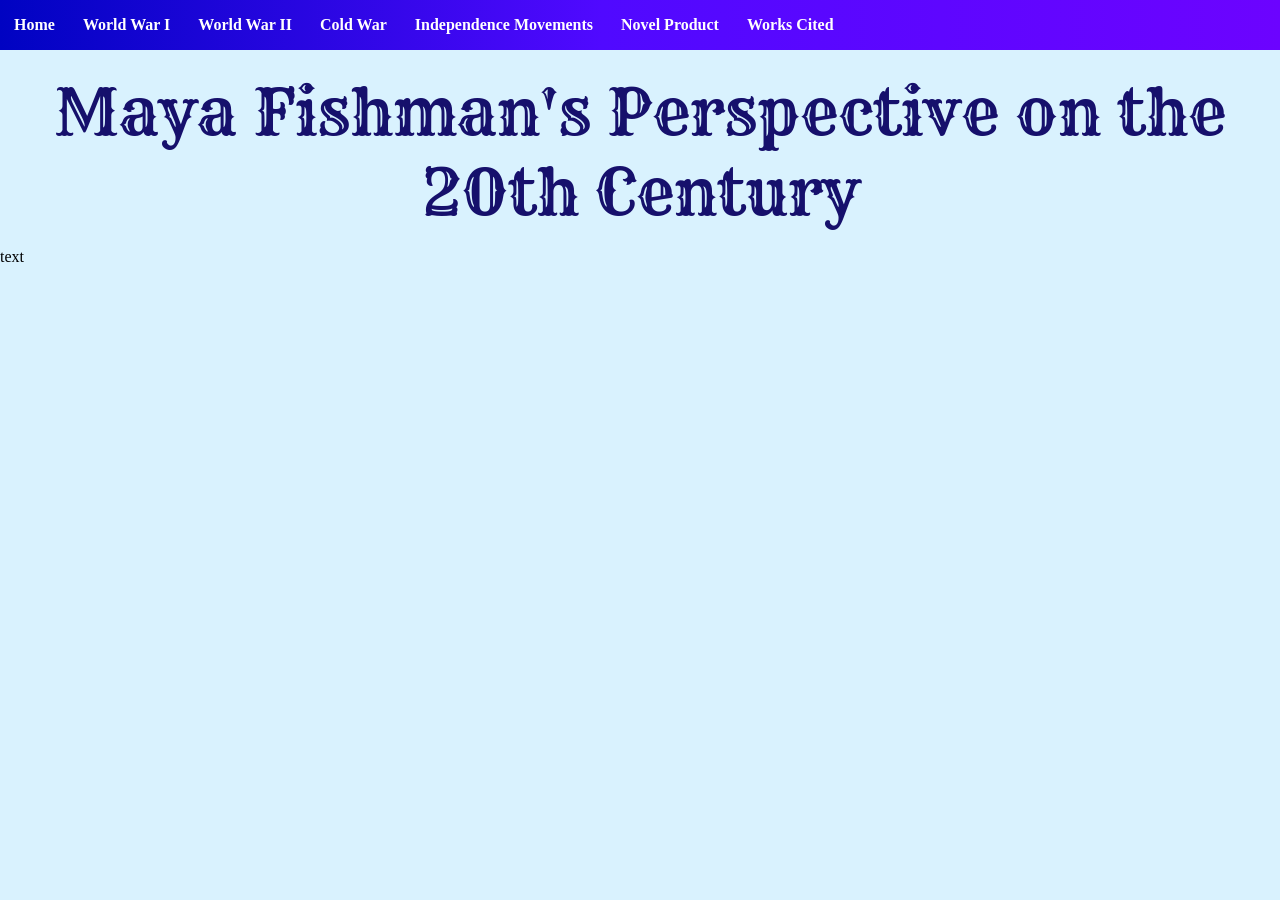
==== index.html @ f06c29b0 "first commit" ====
<!doctype html>
<html>
  <head>
    <meta charset="utf-8" />
    <!-- <link rel="icon"
    href="https://cdn.glitch.global/bb25c593-162d-460c-8c11-1ad1b5a9720b/Untitled_design__1_-removebg-preview.png?v=1748014587427"
    type="image/x-icon" />-->

  <meta name="viewport" content="width=device-width" />
  <title>Home</title>
  <link href="style.css" rel="stylesheet" type="text/css" />
  <link rel="preconnect" href="https://fonts.googleapis.com">
<link rel="preconnect" href="https://fonts.gstatic.com" crossorigin>
<link href="https://fonts.googleapis.com/css2?family=Rye&display=swap" rel="stylesheet">
  <!--<link rel="preconnect" href="https://fonts.googleapis.com" />
  <link rel="preconnect" href="https://fonts.gstatic.com" crossorigin />
 
  <link rel="stylesheet"
    href="https://fonts.googleapis.com/css2?family=Material+Symbols+Outlined:opsz,wght,FILL,GRAD@20..48,100..700,0..1,-50..200&icon_names=more_vert" />
  <link rel="stylesheet"
    href="https://fonts.googleapis.com/css2?family=Material+Symbols+Outlined:opsz,wght,FILL,GRAD@20..48,100..700,0..1,-50..200&icon_names=close" />
  
    -->
  </head>

  <body>
    <nav>
      <ul class="navbar" id="navbar">
        <li><a href="index.html" class="nav-link active">Home</a></li>
        <li>
          <a href="ww1.html" class="nav-link">World War I</a>
        </li>
        <li>
          <a href="ww2.html" class="nav-link">World War II</a>
        </li>
        <li><a href="cold-war.html" class="nav-link">Cold War</a></li>
        <li>
          <a href="independence-movements.html" class="nav-link"
            >Independence Movements</a
          >
        </li>
        <li><a href="novel-product.html" class="nav-link">Novel Product</a></li>
        <li><a href="works-cited.html" class="nav-link">Works Cited</a></li>

        <li id="buttonlist">
          <button id="button">
            <img
              src="https://cdn.glitch.global/bb25c593-162d-460c-8c11-1ad1b5a9720b/menu_24dp_E3E3E3_FILL0_wght400_GRAD0_opsz24%20(1)%20(1).png?v=1747054982912"
            />
          </button>
        </li>
      </ul>
      <ul id="sidebar" class="notopened">
        <li id="closelist">
          <button id="closebutton">
            <img
              src="https://cdn.glitch.global/bb25c593-162d-460c-8c11-1ad1b5a9720b/close_24dp_36633F_FILL0_wght700_GRAD0_opsz24.png?v=1747055338124"
            />
          </button>
        </li>
        <li><a href="index.html">Home</a></li>
        <li>
          <a href="ww1.html">World War I</a>
        </li>
        <li>
          <a href="ww2.html">World War II</a>
        </li>
        <li><a href="cold-war.html">Cold War</a></li>
        <li>
          <a href="independence-movements.html">Independence Movements</a>
        </li>
        <li><a href="novel-product.html">Novel Product</a></li>
        <li><a href="works-cited.html">Works Cited</a></li>
      </ul>
    </nav>
    <h1 id="showheading">Maya Fishman's Perspective on the 20th Century</h1>
    <p>text</p>

    <script src="script.js"></script>
  </body>
</html>
---- style.css ----
:root {
  --nav-bg-color: #72757e;
  --nav-text-active-bg: #535661;
  --nav-text-hover-bg: #8cad63;
  --nav-text-bg: #adc178;
  --bg-color: #d9f2fe;
  --link-color: #fcc85e;
}

* {
  scroll-behavior: smooth;
}

html {
  height: 100%;
  width: 100%;
  overflow-x: hidden;
}

body {
  padding: 0px;
  margin-left: 0px;
  margin-right: 0px;
  background-color: var(--bg-color);
}

/*TEXT*/
h1 {
  text-align: center;
  font-size: 64px;
  color: #16106c;
  margin-top: 0;
  margin-bottom: 0;
  margin-left: 30px;
  margin-right: 30px;
  font-family: "Rye", "Helvetica", "Arial", sans-serif;
  font-weight: lighter;
  
}

#hideheading {
  display: none;
}


nav #navbar {
  max-width: 100%;
  position: sticky !important;
  top: 0;
  display: inline-block;
  width: 100%;
}

nav {
  display: initial;
}
/*
.active {
  background-color: var(--nav-text-active-bg);
}*/

#navbar {
  list-style-type: none;
  padding: 0;
  background: #0003c2;
  background: linear-gradient(
    90deg,
    #0003c2 0%,
    rgba(80, 9, 255, 1) 47%,
    rgba(108, 3, 255, 1) 100%
  );
  max-width: 100%;
  margin-top: -10px;
  margin-bottom: 20px;
}

nav #navbar li a {
  display: block;
  text-align: center;
  padding: 16px 14px;
  text-decoration: none;
  color: white;
  font-weight: bold;
  margin: 0;
}

nav #navbar li a.active {
  font-weight: bolder;
}

nav #navbar li img {
  display: block;
  text-align: center;
  text-decoration: none;
  color: #2f4858;
  font-weight: bold;
  margin: 0;
  height: 48px;
  /* 16px because of font size plus 16px for padding on top plus 16px for padding on bottom so that it aligns with */
}

nav #navbar li button {
  background-color: transparent;
}

#navbar li:not(#buttonlist) {
  float: left;
}

@media screen and (max-width: 869px) {
  #navbar li:not(#buttonlist) {
    display: none;
  }

  #navbar {
    list-style-type: none;
    padding: 0;
    overflow: hidden;
    max-width: 100%;
    margin-top: -10px;
    margin-bottom: 20px;
    background: transparent;
    border-bottom: none;
    box-shadow: none;
  }
}

@media screen and (min-width: 870px) {
  #button {
    display: none;
  }

  #clickedsidebar li a {
    display: none;
  }

  #clickedsidebar {
    display: none;
  }
}

#button {
  margin: 0;
  padding: 0;
  float: right;
  right: 0;
  border: none;
}

#clickedsidebar {
  display: block;
  list-style-type: none;
  padding: 10px 10px 10px 10px;
  overflow: hidden;
  background-color: var(--nav-bg-color);
  max-width: 100%;
  margin-top: -30px;
  margin-bottom: 20px;
  float: right;
  width: 100vw;
  box-sizing: border-box;
}

nav #clickedsidebar {
  max-width: 100%;
  position: sticky;
  top: 0;
}

#sidebar:not(#closelist, #closebutton) {
  display: none;
}

#closelist {
  float: right;
  display: inline;
}

#clickedopenbutton {
  display: none;
}

#footer,
#website-project-footer {
  list-style-type: none;
  padding: 0;
  overflow: hidden;
  max-width: 100%;
}

footer {
  bottom: 0;
}

#footer li,
#website-project-footer li a {
  float: right;
}

#footer li a,
#website-project-footer li a {
  display: block;
  text-align: center;
  padding: 16px 14px;
  color: var(--link-color);
  font-weight: bold;
  margin: 0;
}

.link {
  color: var(--link-color);
}

#closebutton {
  margin: 0;
  padding: 0;
  border: none;
  background-color: transparent;
  display: inline;
}

#clickedsidebar li a {
  display: block;
  text-decoration: none;
  color: #36633f;
  font-weight: bold;
  margin: 10px 0 10px 5px;
}


iframe{
  width: 50vw;
  display: block;
  margin: auto;
  height: 100vh;
  border: none;
  outline: none;
  overflow-x: hidden;
  margin-left: 0;
}


.iframe-container{
  overflow: hidden;
  overflow-x: hidden;
  width: 100%;
}
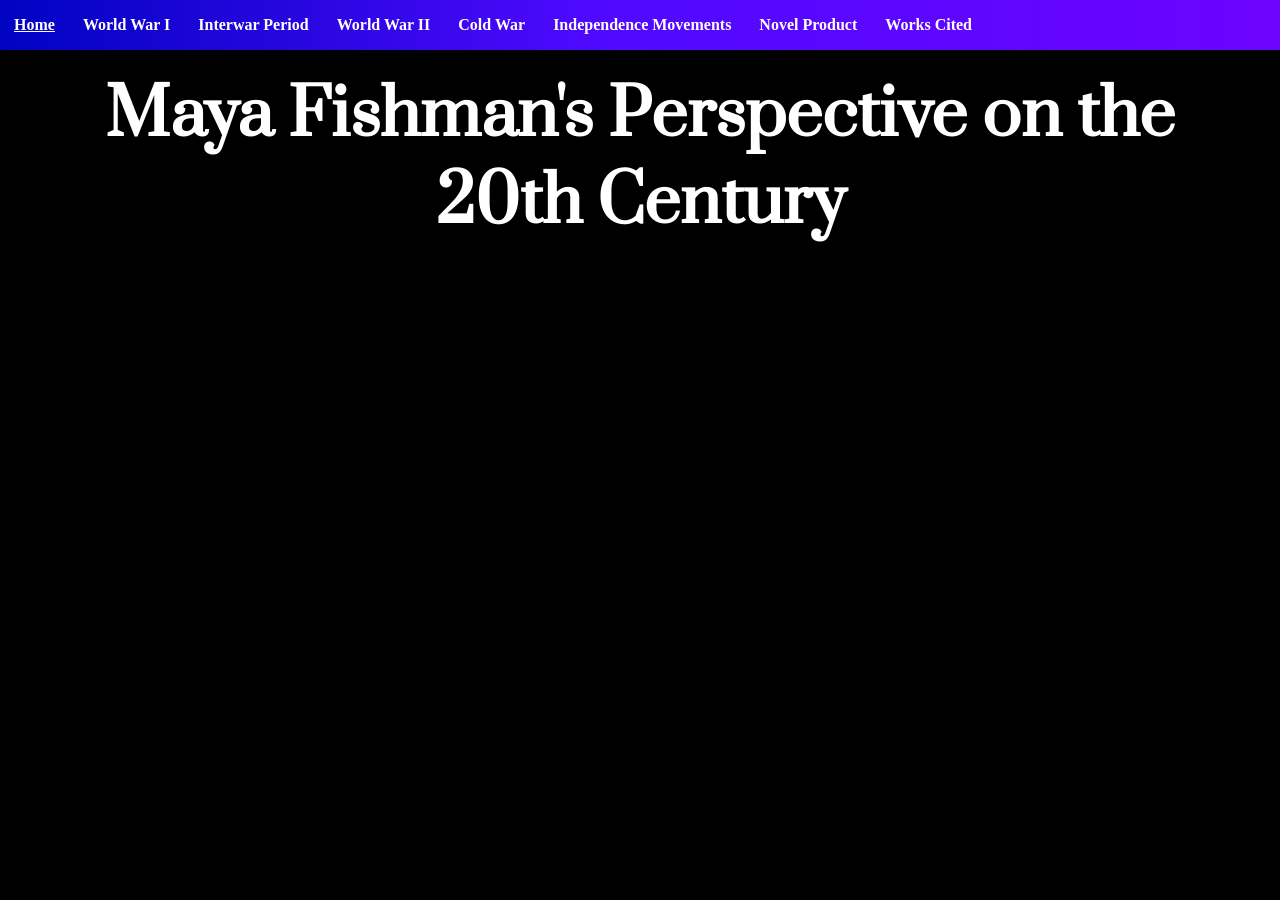
==== commit 4d41969f: "new pages" ====
--- a/index.html
+++ b/index.html
@@ -6,13 +6,16 @@
     href="https://cdn.glitch.global/bb25c593-162d-460c-8c11-1ad1b5a9720b/Untitled_design__1_-removebg-preview.png?v=1748014587427"
     type="image/x-icon" />-->
 
-  <meta name="viewport" content="width=device-width" />
-  <title>Home</title>
-  <link href="style.css" rel="stylesheet" type="text/css" />
-  <link rel="preconnect" href="https://fonts.googleapis.com">
-<link rel="preconnect" href="https://fonts.gstatic.com" crossorigin>
-<link href="https://fonts.googleapis.com/css2?family=Rye&display=swap" rel="stylesheet">
-  <!--<link rel="preconnect" href="https://fonts.googleapis.com" />
+    <meta name="viewport" content="width=device-width" />
+    <title>Home</title>
+    <link href="style.css" rel="stylesheet" type="text/css" />
+    <link rel="preconnect" href="https://fonts.googleapis.com" />
+    <link rel="preconnect" href="https://fonts.gstatic.com" crossorigin />
+    <link
+      href="https://fonts.googleapis.com/css2?family=Prata&display=swap"
+      rel="stylesheet"
+    />
+    <!--<link rel="preconnect" href="https://fonts.googleapis.com" />
   <link rel="preconnect" href="https://fonts.gstatic.com" crossorigin />
  
   <link rel="stylesheet"
@@ -31,6 +34,10 @@
           <a href="ww1.html" class="nav-link">World War I</a>
         </li>
         <li>
+          <a href="interwar-period.html" class="nav-link">Interwar Period</a>
+        </li>
+
+        <li>
           <a href="ww2.html" class="nav-link">World War II</a>
         </li>
         <li><a href="cold-war.html" class="nav-link">Cold War</a></li>
@@ -44,9 +51,7 @@
 
         <li id="buttonlist">
           <button id="button">
-            <img
-              src="https://cdn.glitch.global/bb25c593-162d-460c-8c11-1ad1b5a9720b/menu_24dp_E3E3E3_FILL0_wght400_GRAD0_opsz24%20(1)%20(1).png?v=1747054982912"
-            />
+            <img src="menu_24dp_E3E3E3_FILL0_wght400_GRAD0_opsz24 (1).png" />
           </button>
         </li>
       </ul>
@@ -59,6 +64,8 @@
           </button>
         </li>
         <li><a href="index.html">Home</a></li>
+                <li><a href="interwar-period.html">Interwar Period</a></li>
+
         <li>
           <a href="ww1.html">World War I</a>
         </li>
@@ -74,8 +81,19 @@
       </ul>
     </nav>
     <h1 id="showheading">Maya Fishman's Perspective on the 20th Century</h1>
+    <!--
     <p>text</p>
-
+    <div class="carousel">
+      <p>Main Events of the 20th Century</p>
+      <div class="carousel-items">
+        <div class="carousel-item ww1"></div>
+        <div class="carousel-item interwar-period"></div>
+        <div class="carousel-item ww2"></div>
+        <div class="carousel-item cold-war"></div>
+        <div class="carousel-item independence-movements"></div>
+      </div>
+    </div>
+  -->
     <script src="script.js"></script>
   </body>
 </html>
--- a/style.css
+++ b/style.css
@@ -3,8 +3,18 @@
   --nav-text-active-bg: #535661;
   --nav-text-hover-bg: #8cad63;
   --nav-text-bg: #adc178;
-  --bg-color: #d9f2fe;
+  --bg-color: #000000;
   --link-color: #fcc85e;
+}
+
+p,
+h1,
+h2,
+h3,
+h4,
+h5,
+h6 {
+  color: white;
 }
 
 * {
@@ -28,20 +38,23 @@
 h1 {
   text-align: center;
   font-size: 64px;
-  color: #16106c;
+  color: #ffffff;
   margin-top: 0;
   margin-bottom: 0;
   margin-left: 30px;
   margin-right: 30px;
-  font-family: "Rye", "Helvetica", "Arial", sans-serif;
-  font-weight: lighter;
-  
+  font-family: "Prata", "Helvetica", "Arial", sans-serif;
+  font-weight: bold;
+}
+
+h1.pagetitle {
+  font-size: 42px;
+  margin-bottom: 10px;
 }
 
 #hideheading {
   display: none;
 }
-
 
 nav #navbar {
   max-width: 100%;
@@ -54,10 +67,6 @@
 nav {
   display: initial;
 }
-/*
-.active {
-  background-color: var(--nav-text-active-bg);
-}*/
 
 #navbar {
   list-style-type: none;
@@ -85,7 +94,7 @@
 }
 
 nav #navbar li a.active {
-  font-weight: bolder;
+  text-decoration: underline;
 }
 
 nav #navbar li img {
@@ -105,6 +114,20 @@
 
 #navbar li:not(#buttonlist) {
   float: left;
+}
+
+iframe {
+  height: 100vh;
+  border: none;
+  outline: none;
+  overflow-x: hidden;
+}
+
+.essay-iframe-container {
+  overflow: hidden;
+  overflow-x: hidden;
+  width: 100%;
+  display: flex;
 }
 
 @media screen and (max-width: 869px) {
@@ -123,6 +146,14 @@
     border-bottom: none;
     box-shadow: none;
   }
+
+  .essay-iframe-container {
+    flex-direction: column;
+  }
+
+  .essay-iframe-container iframe {
+    width: 100vw;
+  }
 }
 
 @media screen and (min-width: 870px) {
@@ -136,6 +167,17 @@
 
   #clickedsidebar {
     display: none;
+  }
+  .essay-iframe-container {
+    flex-direction: row;
+    justify-content: space-around;
+  }
+
+  .essay-iframe-container iframe {
+    width: 47vw;
+    height: 100vw;
+    padding: 0;
+    margin: 0;
   }
 }
 
@@ -227,25 +269,9 @@
   margin: 10px 0 10px 5px;
 }
 
-
-iframe{
-  width: 50vw;
-  display: block;
-  margin: auto;
-  height: 100vh;
-  border: none;
-  outline: none;
-  overflow-x: hidden;
-  margin-left: 0;
-}
-
-
-.iframe-container{
-  overflow: hidden;
-  overflow-x: hidden;
-  width: 100%;
-}
-
-
-
-
+/* CAROUSEL */
+.carousel-items {
+  display: flex;
+  justify-content: center;
+  align-items: center;
+}
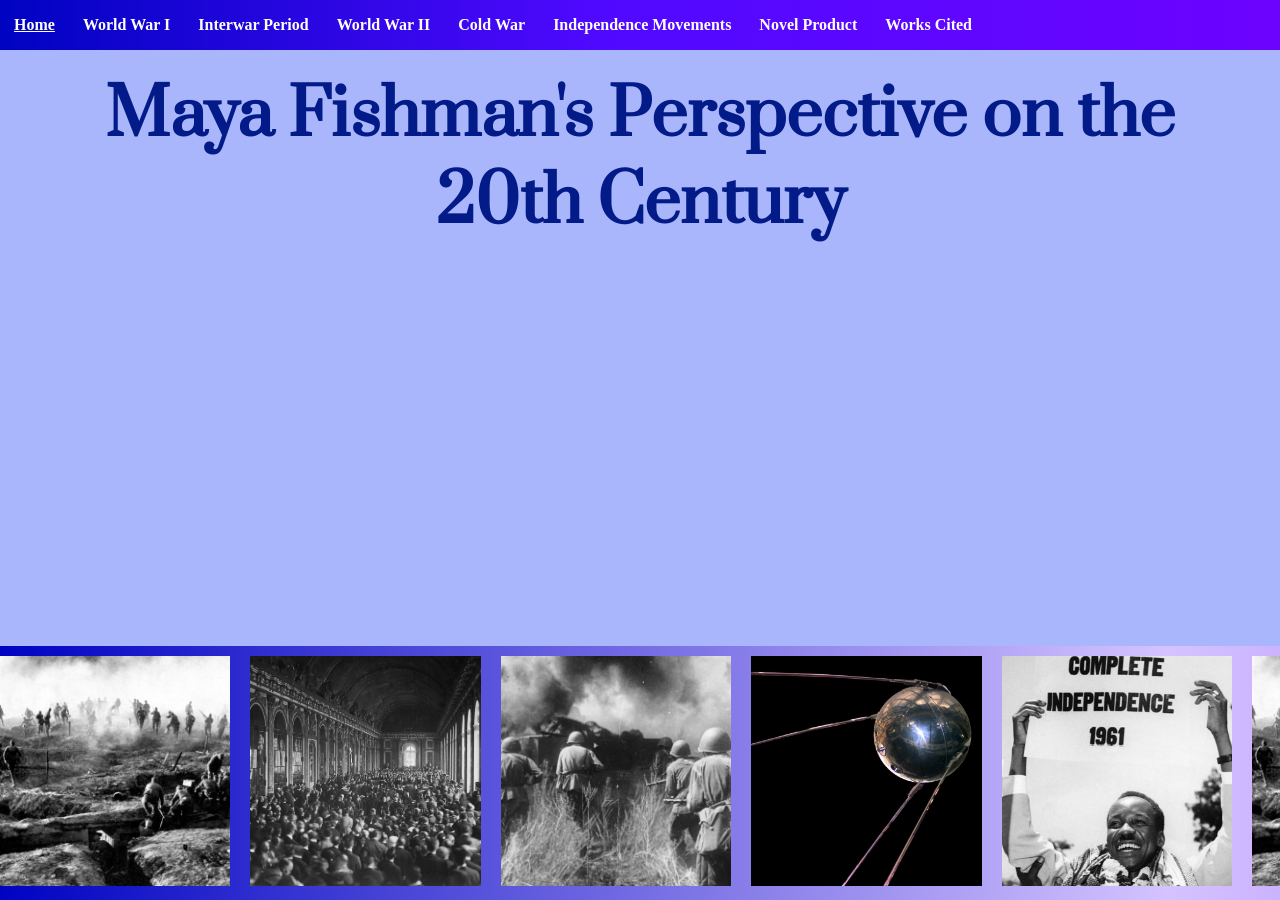
==== commit f8c53240: "changed frame/colors/etc" ====
--- a/index.html
+++ b/index.html
@@ -64,7 +64,7 @@
           </button>
         </li>
         <li><a href="index.html">Home</a></li>
-                <li><a href="interwar-period.html">Interwar Period</a></li>
+        <li><a href="interwar-period.html">Interwar Period</a></li>
 
         <li>
           <a href="ww1.html">World War I</a>
@@ -80,20 +80,49 @@
         <li><a href="works-cited.html">Works Cited</a></li>
       </ul>
     </nav>
-    <h1 id="showheading">Maya Fishman's Perspective on the 20th Century</h1>
+    <h1 id="showheading" class="pagetitle">Maya Fishman's Perspective on the 20th Century</h1>
     <!--
     <p>text</p>
+  -->
     <div class="carousel">
-      <p>Main Events of the 20th Century</p>
       <div class="carousel-items">
-        <div class="carousel-item ww1"></div>
-        <div class="carousel-item interwar-period"></div>
-        <div class="carousel-item ww2"></div>
-        <div class="carousel-item cold-war"></div>
-        <div class="carousel-item independence-movements"></div>
+        <div class="carousel-item ww1">
+          <img
+            src="world-war-one-gettyimages-90007631.jpg"
+          />
+        </div>
+        <div class="carousel-item interwar-period">
+          <img src="Treaty_of_Versailles_Signing,_Hall_of_Mirrors.jpg" />
+        </div>
+        <div class="carousel-item ww2">
+          <img src="wwii-battles-gettyimages-538297253.jpg">
+        </div>
+        <div class="carousel-item cold-war">
+          <img src="Sputnik_asm.jpg">
+        </div>
+        <div class="carousel-item independence-movements">
+          <img src="independence.jpg">
+        </div>
+        <div class="carousel-item ww1">
+          <img
+            src="world-war-one-gettyimages-90007631.jpg"
+          />
+        </div>
+        <div class="carousel-item interwar-period">
+          <img src="Treaty_of_Versailles_Signing,_Hall_of_Mirrors.jpg" />
+        </div>
+        <div class="carousel-item ww2">
+          <img src="wwii-battles-gettyimages-538297253.jpg">
+        </div>
+        <div class="carousel-item cold-war">
+          <img src="Sputnik_asm.jpg">
+        </div>
+        <div class="carousel-item independence-movements">
+          <img src="independence.jpg">
+        </div>
       </div>
     </div>
-  -->
+
     <script src="script.js"></script>
   </body>
 </html>
--- a/style.css
+++ b/style.css
@@ -3,7 +3,7 @@
   --nav-text-active-bg: #535661;
   --nav-text-hover-bg: #8cad63;
   --nav-text-bg: #adc178;
-  --bg-color: #000000;
+  --bg-color: #aab6fb;
   --link-color: #fcc85e;
 }
 
@@ -14,7 +14,7 @@
 h4,
 h5,
 h6 {
-  color: white;
+  color: #031b88;
 }
 
 * {
@@ -37,8 +37,6 @@
 /*TEXT*/
 h1 {
   text-align: center;
-  font-size: 64px;
-  color: #ffffff;
   margin-top: 0;
   margin-bottom: 0;
   margin-left: 30px;
@@ -48,7 +46,7 @@
 }
 
 h1.pagetitle {
-  font-size: 42px;
+  font-size: clamp(2.8rem, 5vw, 8vw);
   margin-bottom: 10px;
 }
 
@@ -270,8 +268,45 @@
 }
 
 /* CAROUSEL */
+
+.carousel {
+  width: 100%;
+  position: fixed;
+  bottom: 0px;
+  overflow: hidden; /* Hide images as they move off-screen */
+}
+
 .carousel-items {
   display: flex;
-  justify-content: center;
-  align-items: center;
-}
+  flex-direction: row;
+  width: max-content;
+  background: linear-gradient(
+    90deg,
+    #0003c2 0%,
+    rgb(212, 195, 255) 47%,
+    rgba(108, 3, 255, 1) 100%
+  );
+  animation: animate 30s linear infinite;
+  overflow: hidden;
+  gap: 20px;
+}
+
+@keyframes animate {
+  from {
+    transform: translateX(0);
+  }
+  to {
+    transform: translateX(-50%);
+  }
+}
+
+.carousel-items:hover {
+  animation-play-state: paused;
+}
+
+.carousel-item img {
+  flex-shrink: 0;
+  width: 18vw;
+  margin-bottom: 10px;
+  margin-top: 10px;
+}
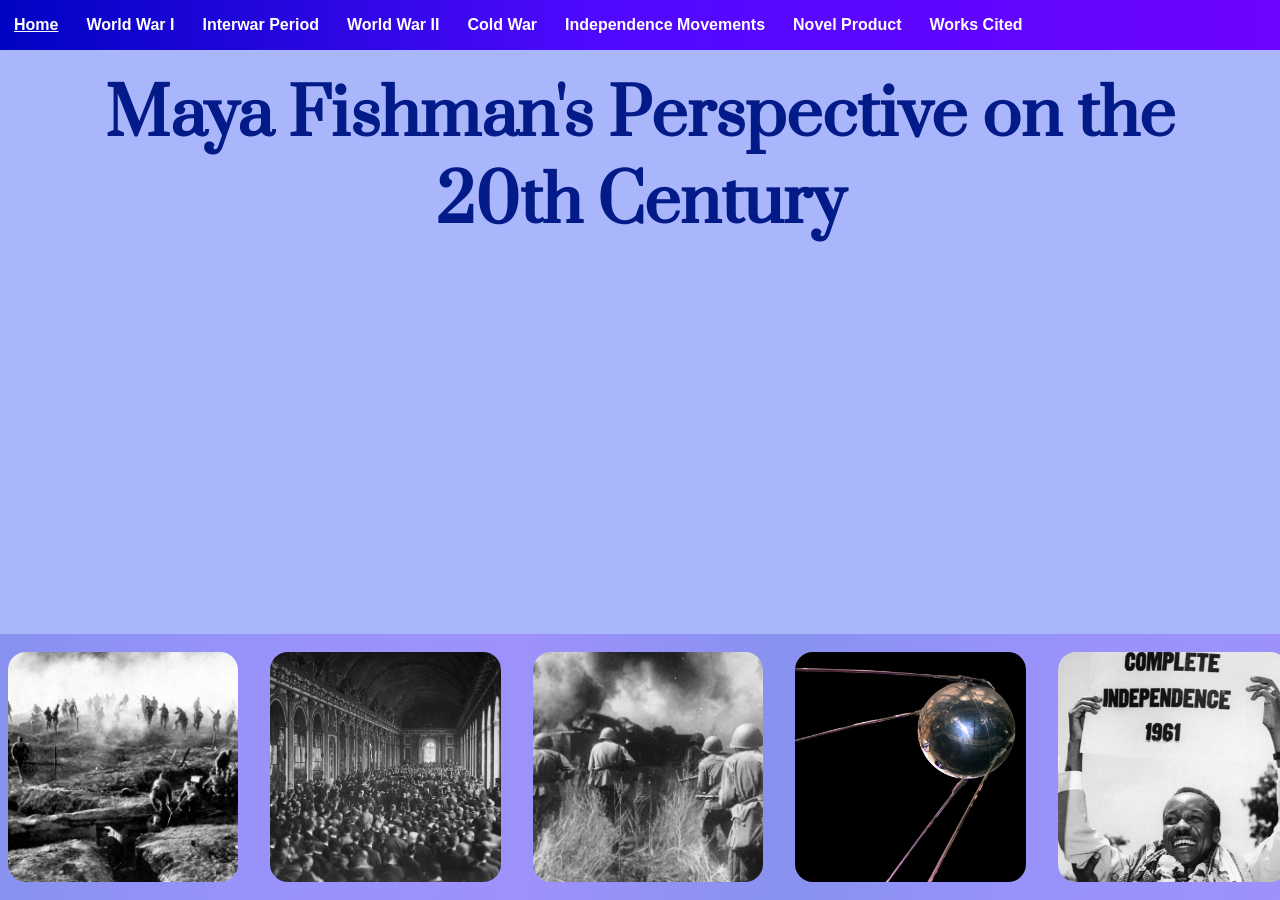
==== commit 05dda17e: "added carousel, item padding and border radius, and changed gap to carousel container" ====
--- a/index.html
+++ b/index.html
@@ -2,10 +2,6 @@
 <html>
   <head>
     <meta charset="utf-8" />
-    <!-- <link rel="icon"
-    href="https://cdn.glitch.global/bb25c593-162d-460c-8c11-1ad1b5a9720b/Untitled_design__1_-removebg-preview.png?v=1748014587427"
-    type="image/x-icon" />-->
-
     <meta name="viewport" content="width=device-width" />
     <title>Home</title>
     <link href="style.css" rel="stylesheet" type="text/css" />
@@ -15,28 +11,20 @@
       href="https://fonts.googleapis.com/css2?family=Prata&display=swap"
       rel="stylesheet"
     />
-    <!--<link rel="preconnect" href="https://fonts.googleapis.com" />
-  <link rel="preconnect" href="https://fonts.gstatic.com" crossorigin />
- 
-  <link rel="stylesheet"
-    href="https://fonts.googleapis.com/css2?family=Material+Symbols+Outlined:opsz,wght,FILL,GRAD@20..48,100..700,0..1,-50..200&icon_names=more_vert" />
-  <link rel="stylesheet"
-    href="https://fonts.googleapis.com/css2?family=Material+Symbols+Outlined:opsz,wght,FILL,GRAD@20..48,100..700,0..1,-50..200&icon_names=close" />
-  
-    -->
   </head>
 
   <body>
     <nav>
       <ul class="navbar" id="navbar">
-        <li><a href="index.html" class="nav-link active">Home</a></li>
+        <li>
+          <a href="index.html" class="nav-link active">Home</a>
+        </li>
         <li>
           <a href="ww1.html" class="nav-link">World War I</a>
         </li>
         <li>
           <a href="interwar-period.html" class="nav-link">Interwar Period</a>
         </li>
-
         <li>
           <a href="ww2.html" class="nav-link">World War II</a>
         </li>
@@ -48,7 +36,6 @@
         </li>
         <li><a href="novel-product.html" class="nav-link">Novel Product</a></li>
         <li><a href="works-cited.html" class="nav-link">Works Cited</a></li>
-
         <li id="buttonlist">
           <button id="button">
             <img src="menu_24dp_E3E3E3_FILL0_wght400_GRAD0_opsz24 (1).png" />
@@ -80,45 +67,70 @@
         <li><a href="works-cited.html">Works Cited</a></li>
       </ul>
     </nav>
-    <h1 id="showheading" class="pagetitle">Maya Fishman's Perspective on the 20th Century</h1>
-    <!--
-    <p>text</p>
-  -->
+    <h1 id="showheading" class="pagetitle">
+      Maya Fishman's Perspective on the 20th Century
+    </h1>
     <div class="carousel">
       <div class="carousel-items">
         <div class="carousel-item ww1">
-          <img
-            src="world-war-one-gettyimages-90007631.jpg"
-          />
+          <img src="world-war-one-gettyimages-90007631.jpg" />
+          <div class="carousel-item-text">
+            <p class="id">World War I</p>
+          </div>
         </div>
         <div class="carousel-item interwar-period">
           <img src="Treaty_of_Versailles_Signing,_Hall_of_Mirrors.jpg" />
+          <div class="carousel-item-text">
+            <p class="id">Interwar Period</p>
+          </div>
         </div>
         <div class="carousel-item ww2">
-          <img src="wwii-battles-gettyimages-538297253.jpg">
+          <img src="wwii-battles-gettyimages-538297253.jpg" />
+          <div class="carousel-item-text">
+            <p class="id">World War II</p>
+          </div>
         </div>
         <div class="carousel-item cold-war">
-          <img src="Sputnik_asm.jpg">
+          <img src="Sputnik_asm.jpg" />
+          <div class="carousel-item-text">
+            <p class="id">The Cold War</p>
+          </div>
         </div>
         <div class="carousel-item independence-movements">
-          <img src="independence.jpg">
+          <img src="independence.jpg" />
+          <div class="carousel-item-text">
+            <p class="id">Independence Movements</p>
+          </div>
         </div>
         <div class="carousel-item ww1">
-          <img
-            src="world-war-one-gettyimages-90007631.jpg"
-          />
+          <img src="world-war-one-gettyimages-90007631.jpg" />
+          <div class="carousel-item-text">
+            <p class="id">World War I</p>
+          </div>
         </div>
         <div class="carousel-item interwar-period">
           <img src="Treaty_of_Versailles_Signing,_Hall_of_Mirrors.jpg" />
+          <div class="carousel-item-text">
+            <p class="id">Interwar Period</p>
+          </div>
         </div>
         <div class="carousel-item ww2">
-          <img src="wwii-battles-gettyimages-538297253.jpg">
+          <img src="wwii-battles-gettyimages-538297253.jpg" />
+          <div class="carousel-item-text">
+            <p class="id">World War II</p>
+          </div>
         </div>
         <div class="carousel-item cold-war">
-          <img src="Sputnik_asm.jpg">
+          <img src="Sputnik_asm.jpg" />
+          <div class="carousel-item-text">
+            <p class="id">The Cold War</p>
+          </div>
         </div>
         <div class="carousel-item independence-movements">
-          <img src="independence.jpg">
+          <img src="independence.jpg" />
+          <div class="carousel-item-text">
+            <p class="id">Independence Movements</p>
+          </div>
         </div>
       </div>
     </div>
--- a/style.css
+++ b/style.css
@@ -1,10 +1,11 @@
 :root {
-  --nav-bg-color: #72757e;
-  --nav-text-active-bg: #535661;
-  --nav-text-hover-bg: #8cad63;
-  --nav-text-bg: #adc178;
+  --nav-bg-color: linear-gradient(
+    90deg,
+    #0003c2 0%,
+    rgba(80, 9, 255, 1) 47%,
+    rgba(108, 3, 255, 1) 100%
+  );
   --bg-color: #aab6fb;
-  --link-color: #fcc85e;
 }
 
 p,
@@ -13,8 +14,10 @@
 h3,
 h4,
 h5,
-h6 {
+h6,
+a {
   color: #031b88;
+  font-family: "Helvetica";
 }
 
 * {
@@ -46,7 +49,7 @@
 }
 
 h1.pagetitle {
-  font-size: clamp(2.8rem, 5vw, 8vw);
+  font-size: clamp(2.8rem, 5vw, 7vw);
   margin-bottom: 10px;
 }
 
@@ -192,7 +195,7 @@
   list-style-type: none;
   padding: 10px 10px 10px 10px;
   overflow: hidden;
-  background-color: var(--nav-bg-color);
+  background: var(--nav-bg-color);
   max-width: 100%;
   margin-top: -30px;
   margin-bottom: 20px;
@@ -220,37 +223,6 @@
   display: none;
 }
 
-#footer,
-#website-project-footer {
-  list-style-type: none;
-  padding: 0;
-  overflow: hidden;
-  max-width: 100%;
-}
-
-footer {
-  bottom: 0;
-}
-
-#footer li,
-#website-project-footer li a {
-  float: right;
-}
-
-#footer li a,
-#website-project-footer li a {
-  display: block;
-  text-align: center;
-  padding: 16px 14px;
-  color: var(--link-color);
-  font-weight: bold;
-  margin: 0;
-}
-
-.link {
-  color: var(--link-color);
-}
-
 #closebutton {
   margin: 0;
   padding: 0;
@@ -262,7 +234,7 @@
 #clickedsidebar li a {
   display: block;
   text-decoration: none;
-  color: #36633f;
+  color: #ffffff;
   font-weight: bold;
   margin: 10px 0 10px 5px;
 }
@@ -280,15 +252,23 @@
   display: flex;
   flex-direction: row;
   width: max-content;
-  background: linear-gradient(
+  background: 
+linear-gradient(
     90deg,
-    #0003c2 0%,
-    rgb(212, 195, 255) 47%,
-    rgba(108, 3, 255, 1) 100%
-  );
-  animation: animate 30s linear infinite;
+    rgba(0, 3, 194, 0.2) 0%,
+    rgba(80, 9, 255, 0.2) 10%,
+    rgba(108, 3, 255, 0.2) 20%,
+        rgba(0, 3, 194, 0.2) 30%,
+    rgba(80, 9, 255, 0.2) 40%,
+    rgba(108, 3, 255, 0.2) 50%,
+        rgba(0, 3, 194, 0.2) 60%,
+    rgba(80, 9, 255, 0.2) 70%,
+    rgba(108, 3, 255, 0.2) 80%
+
+
+  );  animation: animate 30s linear infinite;
   overflow: hidden;
-  gap: 20px;
+  gap: 16px;
 }
 
 @keyframes animate {
@@ -309,4 +289,53 @@
   width: 18vw;
   margin-bottom: 10px;
   margin-top: 10px;
-}
+  border-radius: 18px;
+}
+
+.carousel-item {
+  position: relative;
+  display: flex;
+}
+
+.carousel-item:hover .id {
+  transform: translateY(0);
+}
+
+.carousel-item {
+  padding: 8px;
+}
+
+.carousel-item:hover .carousel-item-text {
+  background-color: rgba(95, 117, 136, 0.826);
+  border-radius: 10px;
+}
+
+.carousel-item:hover .carousel-item-text {
+  visibility: visible;
+  opacity: 1;
+}
+
+.id {
+  transition: 0.2s;
+  transform: translateY(1em);
+  color: white;
+  text-align: center;
+}
+
+.carousel-item-text {
+  position: absolute;
+  top: 0;
+  bottom: 0;
+  left: 0;
+  right: 0;
+  color: rgb(215, 186, 186);
+  visibility: visible;
+  opacity: 0;
+  display: flex;
+  align-items: center;
+  justify-content: center;
+  width: 85%;
+  height: 80%;
+  align-self: center;
+  justify-self: center;
+}
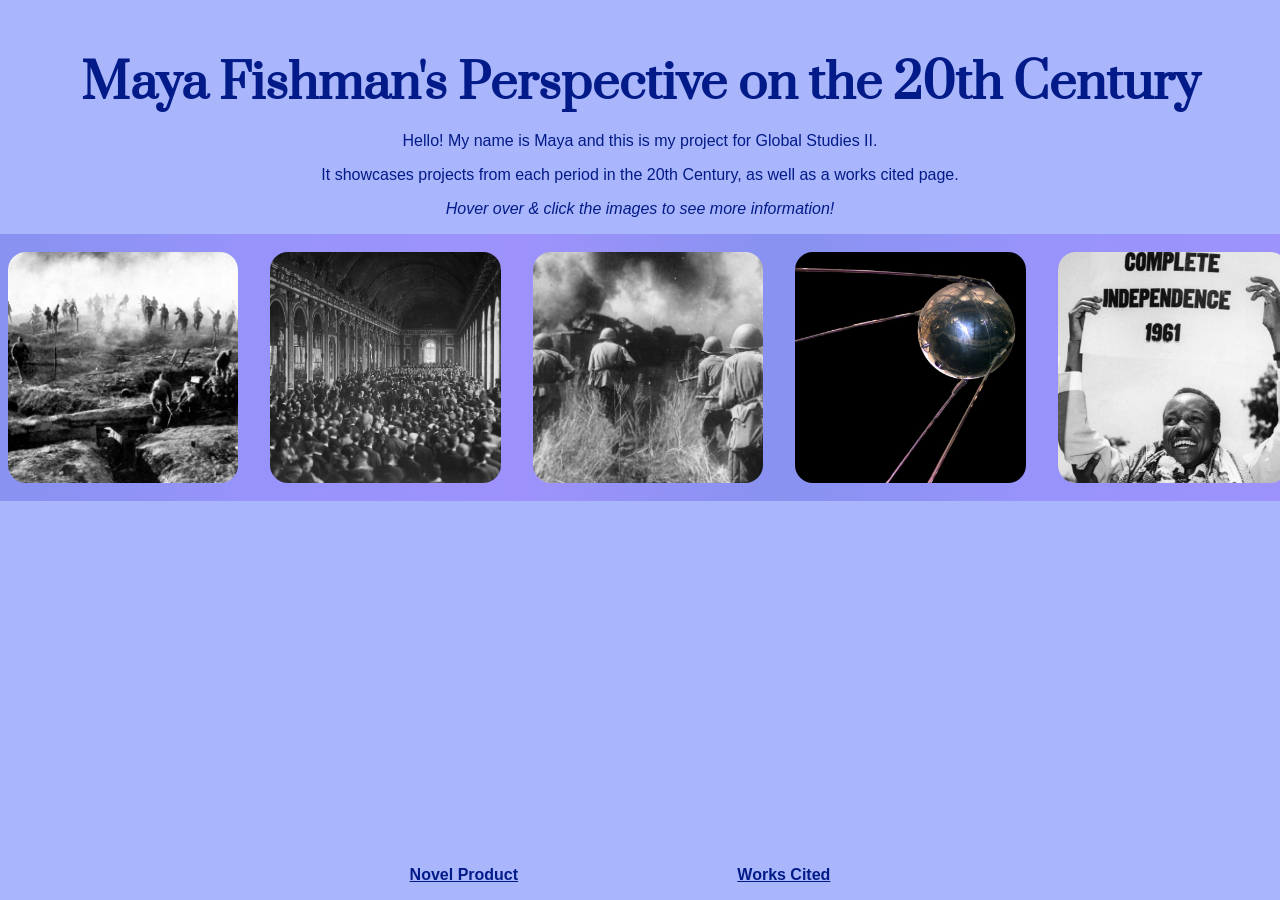
==== commit 45ce3e68: "edited home page" ====
--- a/index.html
+++ b/index.html
@@ -14,7 +14,7 @@
   </head>
 
   <body>
-    <nav>
+    <!--<nav>
       <ul class="navbar" id="navbar">
         <li>
           <a href="index.html" class="nav-link active">Home</a>
@@ -66,10 +66,14 @@
         <li><a href="novel-product.html">Novel Product</a></li>
         <li><a href="works-cited.html">Works Cited</a></li>
       </ul>
-    </nav>
-    <h1 id="showheading" class="pagetitle">
+    </nav>-->
+    <h1 id="showheading" class="pagetitle homepagetitle">
       Maya Fishman's Perspective on the 20th Century
     </h1>
+    <p>Hello! My name is Maya and this is my project for Global Studies II.</p>
+    <p>It showcases projects from each period in the 20th Century, as well as a works cited page.</p>
+    <p class="instructions"><em>Hover over & click the images to see more information!</em></p>
+
     <div class="carousel">
       <div class="carousel-items">
         <div class="carousel-item ww1">
@@ -99,7 +103,7 @@
         <div class="carousel-item independence-movements">
           <img src="independence.jpg" />
           <div class="carousel-item-text">
-            <p class="id">Independence Movements</p>
+            <p class="id independence-movements__id">Independence Movements</p>
           </div>
         </div>
         <div class="carousel-item ww1">
@@ -129,10 +133,18 @@
         <div class="carousel-item independence-movements">
           <img src="independence.jpg" />
           <div class="carousel-item-text">
-            <p class="id">Independence Movements</p>
+            <p class="id independence-movements__id">Independence Movements</p>
           </div>
         </div>
       </div>
+    </div>
+    <div class="novel-and-citations">
+      <p class="novel-and-citations__text">
+        <a class="novel-and-citations__link" href="#" target="_self">Novel Product</a>
+      </p>
+      <p class="novel-and-citations__text">
+        <a class="novel-and-citations__link" href="#" target="_self">Works Cited</a>
+      </p>
     </div>
 
     <script src="script.js"></script>
--- a/style.css
+++ b/style.css
@@ -40,17 +40,28 @@
 /*TEXT*/
 h1 {
   text-align: center;
-  margin-top: 0;
-  margin-bottom: 0;
+  margin-top: 0px;
+  margin-bottom: 0px;
   margin-left: 30px;
   margin-right: 30px;
   font-family: "Prata", "Helvetica", "Arial", sans-serif;
   font-weight: bold;
 }
 
+p {
+  text-align: center;
+  margin-left: 8%;
+  margin-right: 8%;
+}
+
 h1.pagetitle {
-  font-size: clamp(2.8rem, 5vw, 7vw);
-  margin-bottom: 10px;
+  font-size: 3rem;
+  margin-bottom: 0px;
+  padding-bottom: 0px;
+}
+
+h1.homepagetitle {
+  margin-top: 4%;
 }
 
 #hideheading {
@@ -155,6 +166,15 @@
   .essay-iframe-container iframe {
     width: 100vw;
   }
+
+  .carousel-item .carousel-item-text {
+    opacity: 1;
+    visibility: visible;
+  }
+
+  .id {
+    font-size: 0.8rem;
+  }
 }
 
 @media screen and (min-width: 870px) {
@@ -179,6 +199,27 @@
     height: 100vw;
     padding: 0;
     margin: 0;
+  }
+
+  .carousel-item:hover img {
+    box-shadow: 0px 0px 13px 8px rgba(108, 67, 255, 0.68);
+  }
+
+  .carousel-item:hover .carousel-item-text {
+    box-shadow: 0px 0px 3px 4px rgba(108, 67, 255, 0.539);
+  }
+
+  .carousel-item:hover .carousel-item-text {
+    background-color: rgba(108, 67, 255, 0.539);
+    border-radius: 10px;
+    opacity: 1;
+    visibility: visible;
+  }
+
+  .id {
+    transition: 0.2s;
+    transform: translateY(1em);
+    font-size: 1.35rem;
   }
 }
 
@@ -243,7 +284,7 @@
 
 .carousel {
   width: 100%;
-  position: fixed;
+  position: relative;
   bottom: 0px;
   overflow: hidden; /* Hide images as they move off-screen */
 }
@@ -252,21 +293,19 @@
   display: flex;
   flex-direction: row;
   width: max-content;
-  background: 
-linear-gradient(
+  background: linear-gradient(
     90deg,
     rgba(0, 3, 194, 0.2) 0%,
     rgba(80, 9, 255, 0.2) 10%,
     rgba(108, 3, 255, 0.2) 20%,
-        rgba(0, 3, 194, 0.2) 30%,
+    rgba(0, 3, 194, 0.2) 30%,
     rgba(80, 9, 255, 0.2) 40%,
     rgba(108, 3, 255, 0.2) 50%,
-        rgba(0, 3, 194, 0.2) 60%,
+    rgba(0, 3, 194, 0.2) 60%,
     rgba(80, 9, 255, 0.2) 70%,
     rgba(108, 3, 255, 0.2) 80%
-
-
-  );  animation: animate 30s linear infinite;
+  );
+  animation: animate 30s linear infinite;
   overflow: hidden;
   gap: 16px;
 }
@@ -305,21 +344,13 @@
   padding: 8px;
 }
 
-.carousel-item:hover .carousel-item-text {
-  background-color: rgba(95, 117, 136, 0.826);
-  border-radius: 10px;
-}
-
-.carousel-item:hover .carousel-item-text {
-  visibility: visible;
-  opacity: 1;
-}
-
 .id {
-  transition: 0.2s;
-  transform: translateY(1em);
   color: white;
   text-align: center;
+}
+
+.independence-movements__id {
+  color: rgb(61, 0, 91);
 }
 
 .carousel-item-text {
@@ -339,3 +370,15 @@
   align-self: center;
   justify-self: center;
 }
+
+.novel-and-citations {
+  bottom: 0px;
+  position: fixed;
+  display: flex;
+  justify-content: space-around;
+  align-content: center;
+  margin-left: clamp(30px, 25%, 300px);
+  margin-right: clamp(30px, 25%, 300px);
+  width: 50%;
+  font-weight: bold;
+}
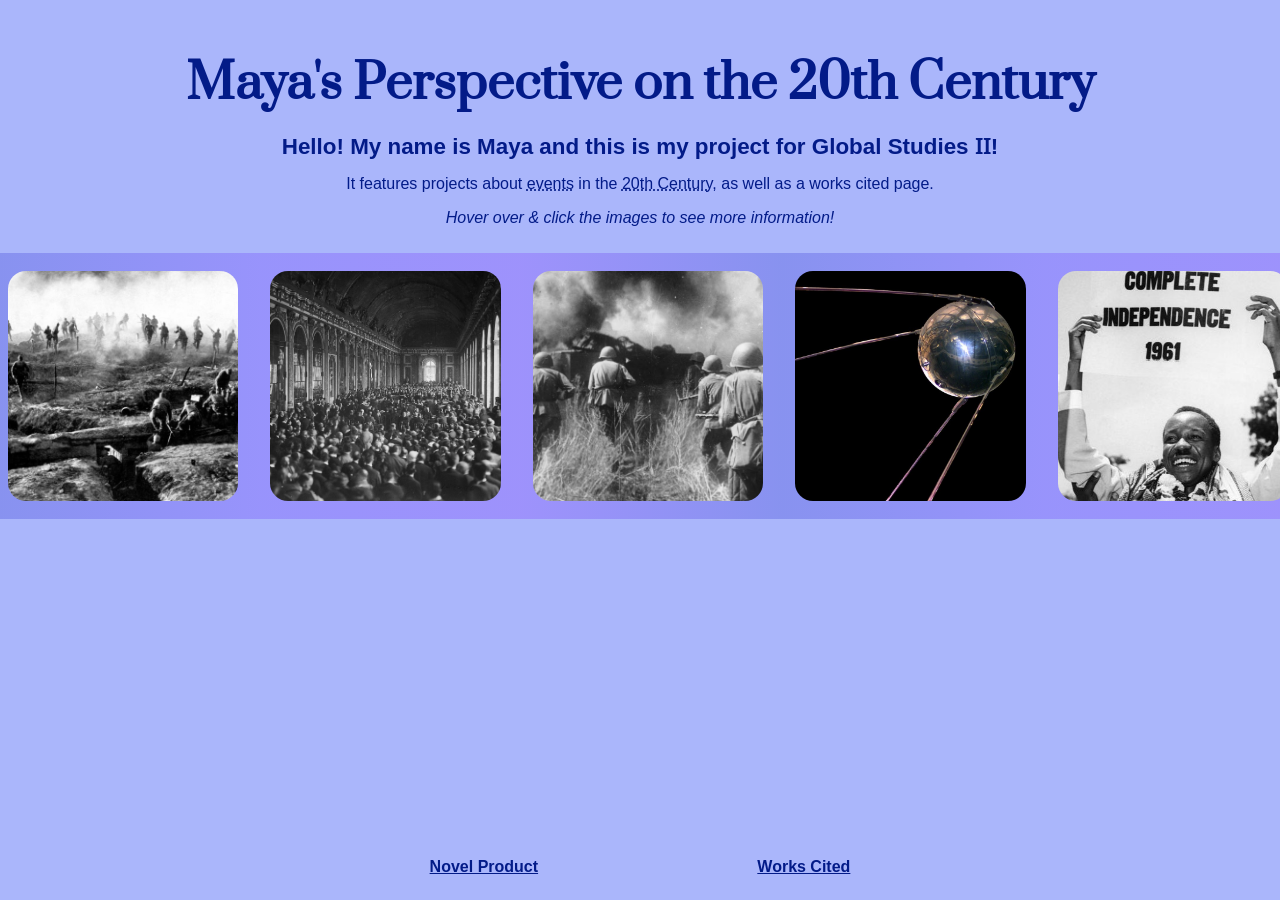
==== commit 3e0e285a: "edits" ====
--- a/index.html
+++ b/index.html
@@ -8,13 +8,14 @@
     <link rel="preconnect" href="https://fonts.googleapis.com" />
     <link rel="preconnect" href="https://fonts.gstatic.com" crossorigin />
     <link
-      href="https://fonts.googleapis.com/css2?family=Prata&display=swap"
+      href="https://fonts.googleapis.com/css2?family=Noto+Sans+Cham:wght@100..900&family=Prata&display=swap"
       rel="stylesheet"
     />
   </head>
 
   <body>
-    <!--<nav>
+    <!--
+    <nav>
       <ul class="navbar" id="navbar">
         <li>
           <a href="index.html" class="nav-link active">Home</a>
@@ -66,13 +67,28 @@
         <li><a href="novel-product.html">Novel Product</a></li>
         <li><a href="works-cited.html">Works Cited</a></li>
       </ul>
-    </nav>-->
+    </nav>
+   
+    -->
     <h1 id="showheading" class="pagetitle homepagetitle">
-      Maya Fishman's Perspective on the 20th Century
+      Maya's Perspective on the 20th Century
     </h1>
-    <p>Hello! My name is Maya and this is my project for Global Studies II.</p>
-    <p>It showcases projects from each period in the 20th Century, as well as a works cited page.</p>
-    <p class="instructions"><em>Hover over & click the images to see more information!</em></p>
+    <h2>
+      Hello! My name is Maya and this is my project for Global Studies
+      <span class="numerals">II</span>!
+    </h2>
+    <p>
+      It features projects about
+      <abbr
+        title="World War I, the Interwar Period, World War II, the Cold War, and Independence Movements"
+        >events</abbr
+      >
+      in the <abbr title="1901-2000 CE">20th Century</abbr>, as well as a works
+      cited page.
+    </p>
+    <p class="instructions">
+      <em>Hover over & click the images to see more information!</em>
+    </p>
 
     <div class="carousel">
       <div class="carousel-items">
@@ -139,11 +155,15 @@
       </div>
     </div>
     <div class="novel-and-citations">
-      <p class="novel-and-citations__text">
-        <a class="novel-and-citations__link" href="#" target="_self">Novel Product</a>
+      <p class="novel-and-citations__text novel-and-citations__text__novel">
+        <a class="novel-and-citations__link" href="#" target="_self"
+          >Novel Product</a
+        >
       </p>
-      <p class="novel-and-citations__text">
-        <a class="novel-and-citations__link" href="#" target="_self">Works Cited</a>
+      <p class="novel-and-citations__text novel-and-citations__text__citations">
+        <a class="novel-and-citations__link" href="#" target="_self"
+          >Works Cited</a
+        >
       </p>
     </div>
 
--- a/style.css
+++ b/style.css
@@ -52,6 +52,20 @@
   text-align: center;
   margin-left: 8%;
   margin-right: 8%;
+  margin-top: 1%;
+}
+h2 {
+  font-size: 1.4rem;
+  text-align: center;
+  margin-left: 8%;
+  margin-right: 8%;
+  margin-bottom: 0px;
+  margin-top: 1%;
+  font-weight: 600;
+}
+
+abbr:hover {
+  cursor: help;
 }
 
 h1.pagetitle {
@@ -174,6 +188,7 @@
 
   .id {
     font-size: 0.8rem;
+    transform: translateY(8px);
   }
 }
 
@@ -217,9 +232,13 @@
   }
 
   .id {
+    transform: translateY(8px);
+  }
+
+  .carousel-item:hover .id {
+    transform: translateY(8px);
+    font-size: 1.35rem;
     transition: 0.2s;
-    transform: translateY(1em);
-    font-size: 1.35rem;
   }
 }
 
@@ -287,6 +306,8 @@
   position: relative;
   bottom: 0px;
   overflow: hidden; /* Hide images as they move off-screen */
+  margin-bottom: 0px;
+  bottom: -10px;
 }
 
 .carousel-items {
@@ -336,10 +357,6 @@
   display: flex;
 }
 
-.carousel-item:hover .id {
-  transform: translateY(0);
-}
-
 .carousel-item {
   padding: 8px;
 }
@@ -372,13 +389,26 @@
 }
 
 .novel-and-citations {
-  bottom: 0px;
   position: fixed;
   display: flex;
   justify-content: space-around;
   align-content: center;
-  margin-left: clamp(30px, 25%, 300px);
-  margin-right: clamp(30px, 25%, 300px);
+  margin-left: clamp(10px, 25%, 700px);
+  margin-right: clamp(10px, 25%, 700px);
   width: 50%;
-  font-weight: bold;
-}
+  bottom: 8px;
+  text-wrap: nowrap;
+  font-weight: 600;
+}
+
+.novel-and-citations__text__novel {
+  text-align: left;
+}
+
+.novel-and-citations__text__citations {
+  text-align: right;
+}
+
+.numerals {
+  font-family: "Noto Sans Cham", "Helvetica", "Arial", serif;
+}
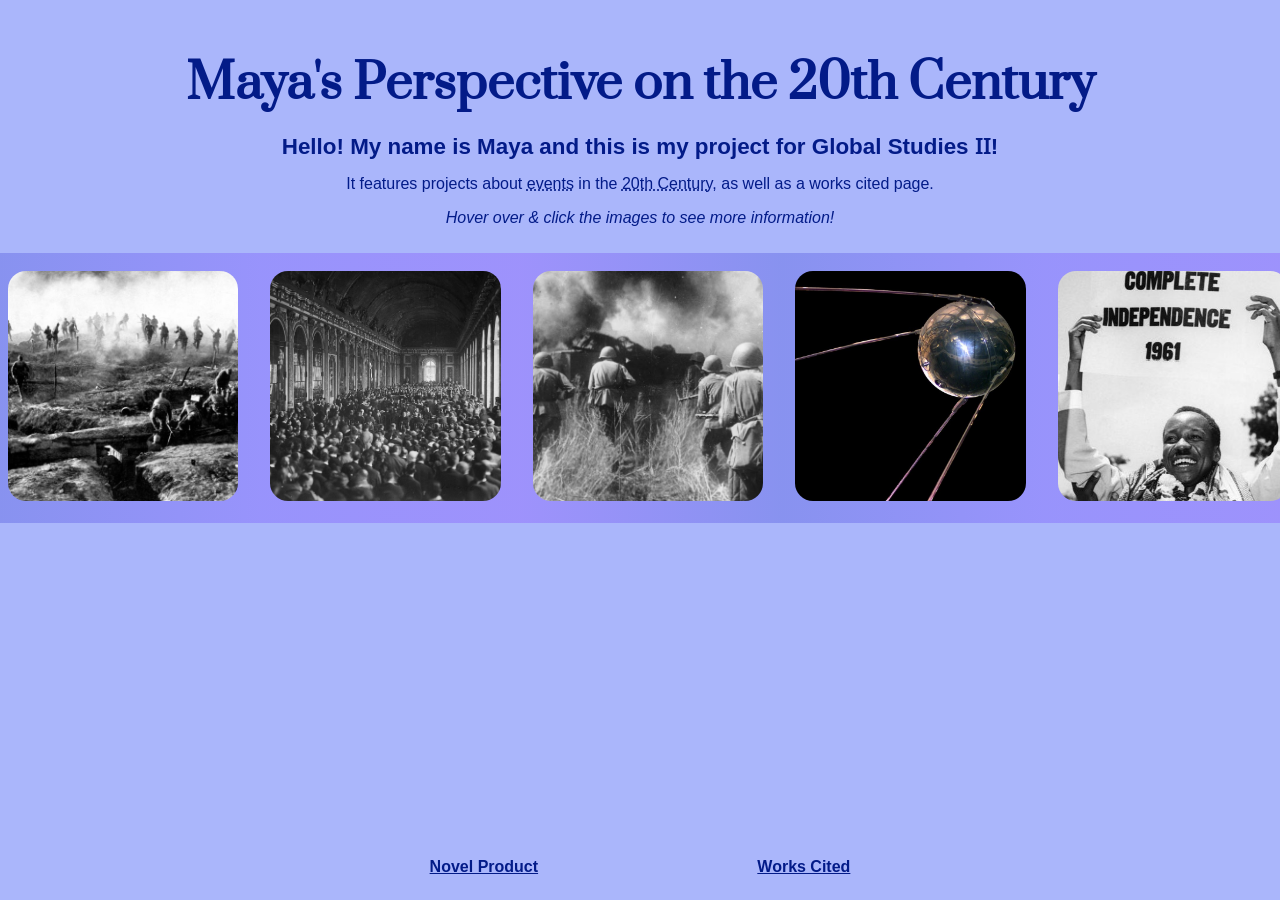
==== commit 6cafbf9f: "updates" ====
--- a/index.html
+++ b/index.html
@@ -83,8 +83,8 @@
         title="World War I, the Interwar Period, World War II, the Cold War, and Independence Movements"
         >events</abbr
       >
-      in the <abbr title="1901-2000 CE">20th Century</abbr>, as well as a works
-      cited page.
+      in the <abbr title="HINT FOR MICHAEL: 1901-2000 CE">20th Century</abbr>,
+      as well as a works cited page.
     </p>
     <p class="instructions">
       <em>Hover over & click the images to see more information!</em>
@@ -93,64 +93,88 @@
     <div class="carousel">
       <div class="carousel-items">
         <div class="carousel-item ww1">
-          <img src="world-war-one-gettyimages-90007631.jpg" />
-          <div class="carousel-item-text">
-            <p class="id">World War I</p>
-          </div>
+          <a href="ww1.html">
+            <img src="world-war-one-gettyimages-90007631.jpg" />
+            <div class="carousel-item-text">
+              <p class="id">World War I</p>
+            </div>
+          </a>
         </div>
         <div class="carousel-item interwar-period">
-          <img src="Treaty_of_Versailles_Signing,_Hall_of_Mirrors.jpg" />
-          <div class="carousel-item-text">
-            <p class="id">Interwar Period</p>
-          </div>
+          <a href="interwar-period.html">
+            <img src="Treaty_of_Versailles_Signing,_Hall_of_Mirrors.jpg" />
+            <div class="carousel-item-text">
+              <p class="id">Interwar Period</p>
+            </div>
+          </a>
         </div>
         <div class="carousel-item ww2">
-          <img src="wwii-battles-gettyimages-538297253.jpg" />
-          <div class="carousel-item-text">
-            <p class="id">World War II</p>
-          </div>
+          <a href="ww2.html">
+            <img src="wwii-battles-gettyimages-538297253.jpg" />
+            <div class="carousel-item-text">
+              <p class="id">World War II</p>
+            </div>
+          </a>
         </div>
         <div class="carousel-item cold-war">
-          <img src="Sputnik_asm.jpg" />
-          <div class="carousel-item-text">
-            <p class="id">The Cold War</p>
-          </div>
+          <a href="cold-war.html">
+            <img src="Sputnik_asm.jpg" />
+            <div class="carousel-item-text">
+              <p class="id">The Cold War</p>
+            </div>
+          </a>
         </div>
         <div class="carousel-item independence-movements">
-          <img src="independence.jpg" />
-          <div class="carousel-item-text">
-            <p class="id independence-movements__id">Independence Movements</p>
-          </div>
+          <a href="independence-movements.html">
+            <img src="independence.jpg" />
+            <div class="carousel-item-text">
+              <p class="id independence-movements__id">
+                Independence Movements
+              </p>
+            </div>
+          </a>
         </div>
         <div class="carousel-item ww1">
-          <img src="world-war-one-gettyimages-90007631.jpg" />
-          <div class="carousel-item-text">
-            <p class="id">World War I</p>
-          </div>
+          <a href="ww1.html">
+            <img src="world-war-one-gettyimages-90007631.jpg" />
+            <div class="carousel-item-text">
+              <p class="id">World War I</p>
+            </div>
+          </a>
         </div>
         <div class="carousel-item interwar-period">
-          <img src="Treaty_of_Versailles_Signing,_Hall_of_Mirrors.jpg" />
-          <div class="carousel-item-text">
-            <p class="id">Interwar Period</p>
-          </div>
+          <a href="interwar-period.html">
+            <img src="Treaty_of_Versailles_Signing,_Hall_of_Mirrors.jpg" />
+            <div class="carousel-item-text">
+              <p class="id">Interwar Period</p>
+            </div>
+          </a>
         </div>
         <div class="carousel-item ww2">
-          <img src="wwii-battles-gettyimages-538297253.jpg" />
-          <div class="carousel-item-text">
-            <p class="id">World War II</p>
-          </div>
+          <a href="ww2.html">
+            <img src="wwii-battles-gettyimages-538297253.jpg" />
+            <div class="carousel-item-text">
+              <p class="id">World War II</p>
+            </div>
+          </a>
         </div>
         <div class="carousel-item cold-war">
-          <img src="Sputnik_asm.jpg" />
-          <div class="carousel-item-text">
-            <p class="id">The Cold War</p>
-          </div>
+          <a href="cold-war.html">
+            <img src="Sputnik_asm.jpg" />
+            <div class="carousel-item-text">
+              <p class="id">The Cold War</p>
+            </div>
+          </a>
         </div>
         <div class="carousel-item independence-movements">
-          <img src="independence.jpg" />
-          <div class="carousel-item-text">
-            <p class="id independence-movements__id">Independence Movements</p>
-          </div>
+          <a href="independence-movements.html">
+            <img src="independence.jpg" />
+            <div class="carousel-item-text">
+              <p class="id independence-movements__id">
+                Independence Movements
+              </p>
+            </div>
+          </a>
         </div>
       </div>
     </div>
--- a/style.css
+++ b/style.css
@@ -156,6 +156,10 @@
   display: flex;
 }
 
+.essay-iframe {
+  position: relative;
+}
+
 @media screen and (max-width: 869px) {
   #navbar li:not(#buttonlist) {
     display: none;
@@ -190,6 +194,26 @@
     font-size: 0.8rem;
     transform: translateY(8px);
   }
+
+  abbr {
+    text-decoration: none;
+  }
+
+  .renaissance-container {
+    grid-template-areas:
+      "timeline"
+      "social-media"
+      "paragraph";
+    width: 100%;
+    margin-left: auto;
+    margin-right: auto;
+    box-sizing: border-box;
+    padding: 8px 8px
+  }
+
+  .timeline img{
+    max-width: 100%;
+  }
 }
 
 @media screen and (min-width: 870px) {
@@ -239,6 +263,45 @@
     transform: translateY(8px);
     font-size: 1.35rem;
     transition: 0.2s;
+  }
+
+  .navbar {
+    position: sticky;
+    z-index: 100000;
+  }
+
+  .essay-iframe-expand {
+    position: absolute;
+    right: 10%;
+    top: 3%;
+  }
+
+  .renaissance-container {
+    display: grid;
+    grid-template-columns: repeat(auto-fit, minmax(200px, 1fr));
+    grid-template-areas:
+      "timeline timeline"
+      "social-media paragraph";
+    margin-right: auto;
+    margin-left: auto;
+    width: 90%;
+    grid-template-rows: 1fr 1fr;
+    gap: 2% 2%;
+    grid-auto-flow: row;
+  }
+
+  .timeline {
+    display: flex;
+    justify-content: center;
+    grid-area: timeline;
+  }
+
+  .social-media {
+    grid-area: social-media;
+  }
+
+  .paragraph {
+    grid-area: paragraph;
   }
 }
 
@@ -366,10 +429,6 @@
   text-align: center;
 }
 
-.independence-movements__id {
-  color: rgb(61, 0, 91);
-}
-
 .carousel-item-text {
   position: absolute;
   top: 0;
@@ -383,7 +442,7 @@
   align-items: center;
   justify-content: center;
   width: 85%;
-  height: 80%;
+  height: 77%;
   align-self: center;
   justify-self: center;
 }
@@ -412,3 +471,15 @@
 .numerals {
   font-family: "Noto Sans Cham", "Helvetica", "Arial", serif;
 }
+
+.paragraph {
+  background-color: white;
+  text-align: center;
+  display: flex;
+  justify-content: center;
+  flex-direction: column;
+  align-content: center;
+  text-justify: center;
+  padding: 10px;
+}
+
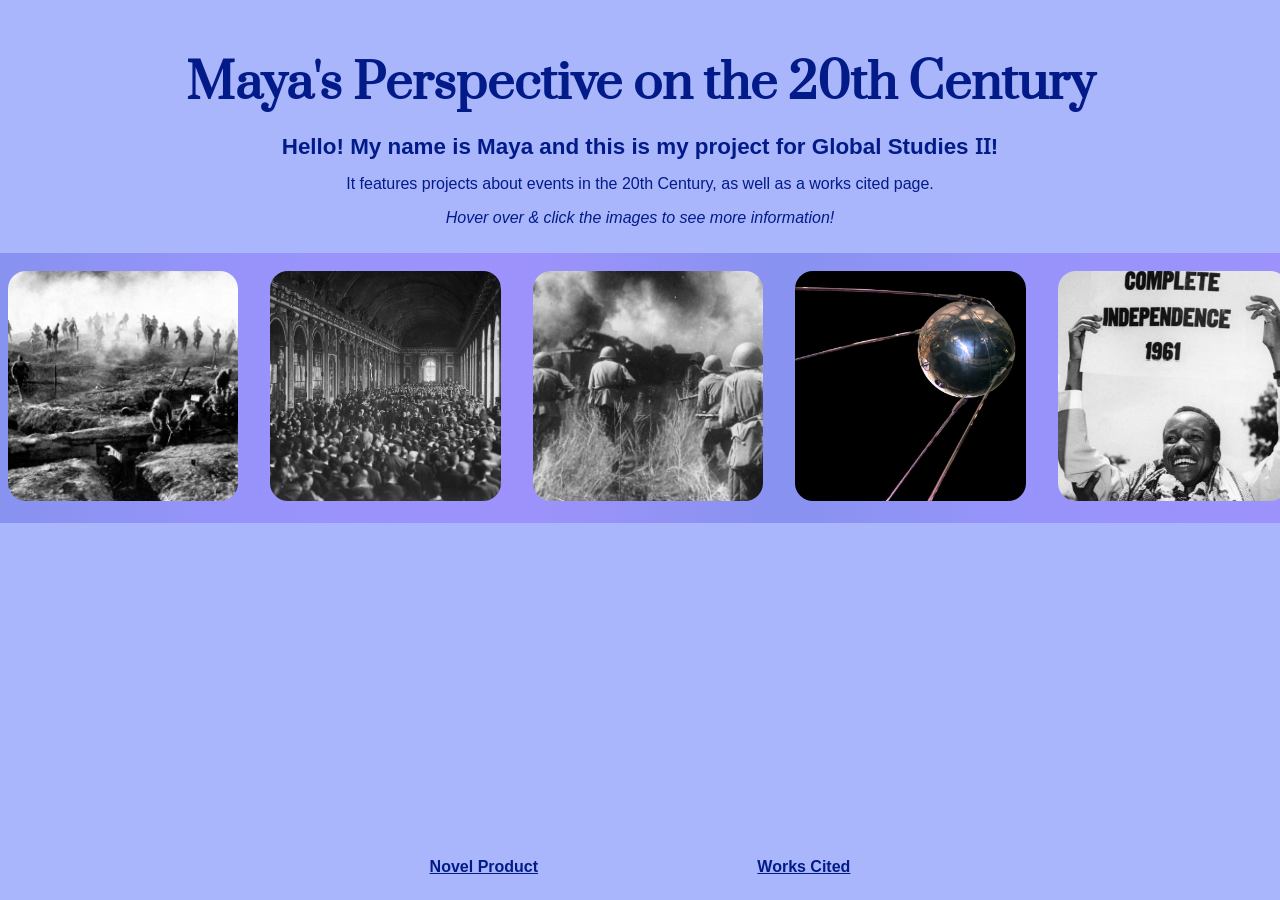
==== commit 1ec604ad: "added map" ====
--- a/index.html
+++ b/index.html
@@ -78,13 +78,8 @@
       <span class="numerals">II</span>!
     </h2>
     <p>
-      It features projects about
-      <abbr
-        title="World War I, the Interwar Period, World War II, the Cold War, and Independence Movements"
-        >events</abbr
-      >
-      in the <abbr title="HINT FOR MICHAEL: 1901-2000 CE">20th Century</abbr>,
-      as well as a works cited page.
+      It features projects about events in the 20th Century, as well as a works
+      cited page.
     </p>
     <p class="instructions">
       <em>Hover over & click the images to see more information!</em>
@@ -185,7 +180,10 @@
         >
       </p>
       <p class="novel-and-citations__text novel-and-citations__text__citations">
-        <a class="novel-and-citations__link" href="#" target="_self"
+        <a
+          class="novel-and-citations__link"
+          href="works-cited.html"
+          target="_self"
           >Works Cited</a
         >
       </p>
--- a/style.css
+++ b/style.css
@@ -295,6 +295,7 @@
     justify-content: center;
     grid-area: timeline;
   }
+
 
   .social-media {
     grid-area: social-media;
@@ -473,13 +474,23 @@
 }
 
 .paragraph {
+  display: flex;
+  flex-direction: column;
+  justify-content: center;
+  align-items: center;
   background-color: white;
-  text-align: center;
-  display: flex;
+
+  margin-bottom: 8px;
+}
+
+
+  
+.map-iframe-container {
+  overflow-y: auto;
+  overflow-x: hidden;
+  width: 100%;
+  height: calc(100vh - 48px);
+  display: flex;
+  align-content:center;
   justify-content: center;
-  flex-direction: column;
-  align-content: center;
-  text-justify: center;
-  padding: 10px;
-}
-
+}
